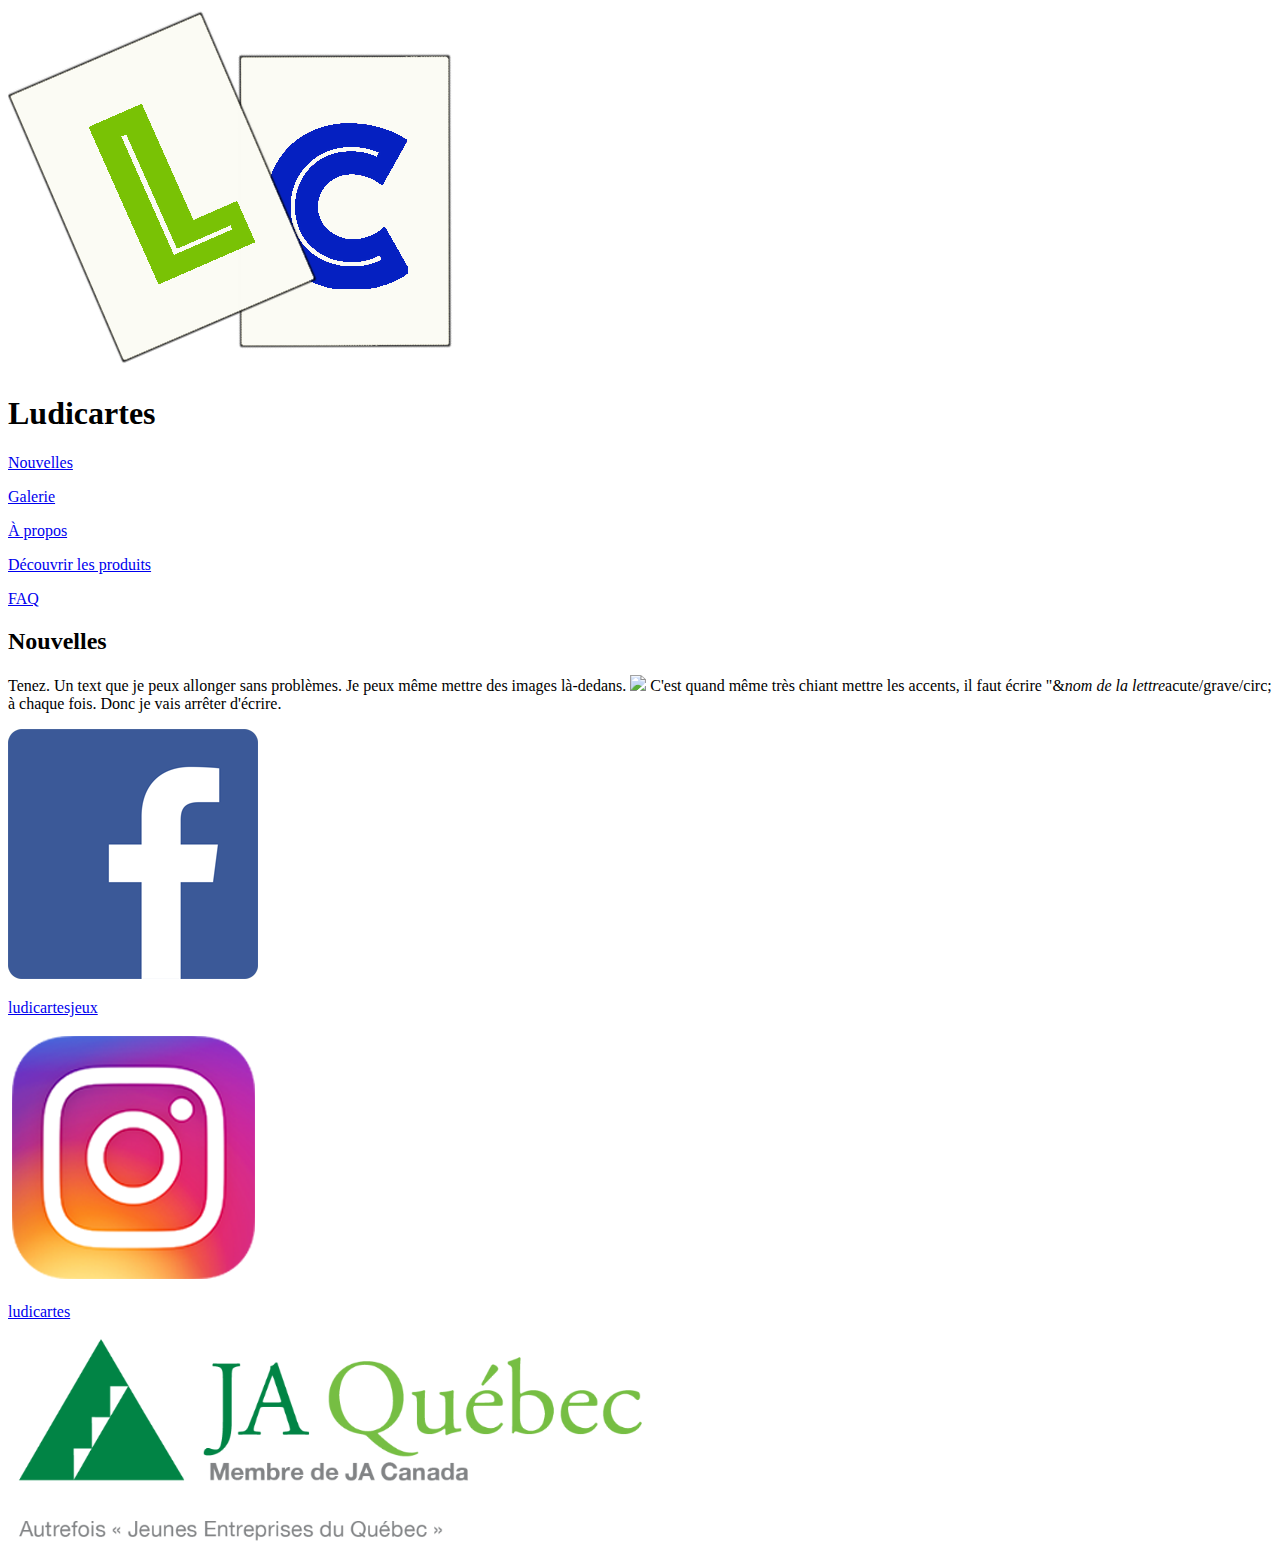
==== index.html @ 476f5622 "Made a file called index" ====
<!DOCTYPE html>
<html>

<title>
Ludicartes - Nouvelles
</title>

<body>
<img src="Logo.png" alt="Our logo">
<h1>Ludicartes</h1>

<div class="navbar">
<p><a href="Nouvelles.html">Nouvelles</a></p>
<p><a href="Galerie.html">Galerie</a></p>
<p><a href="A propos.html">&Agrave; propos</a></p>
<p><a href="Decouvrir.html">D&eacute;couvrir les produits</a></p>
<p><a href="FAQ.html">FAQ</a></p>
</div>

<h2>Nouvelles</h2>


<div class="news">
<p>Tenez. Un text que je peux allonger sans probl&egrave;mes. Je peux m&ecirc;me mettre des images l&agrave;-dedans.
<img src="Lampe.tif"> C'est quand m&ecirc;me tr&egrave;s chiant mettre les accents, il faut &eacute;crire "&<i>nom de la lettre</i>acute/grave/circ; &agrave; chaque fois. Donc je vais arr&ecirc;ter d'&eacute;crire.</p>
</div>


<div class="contact">
<div class="sub-contact">
<img src="fb logo.png">
<p><a href="https://www.facebook.com/ludicartesjeux/">ludicartesjeux</p>
</div>

<div class="sub-contact">
<img src="ig logo.png">
<p><a href="https://www.instagram.com/ludicartes/">ludicartes</p>
</div>

</div>
<img src="ja logo.png">

</body>
</html>
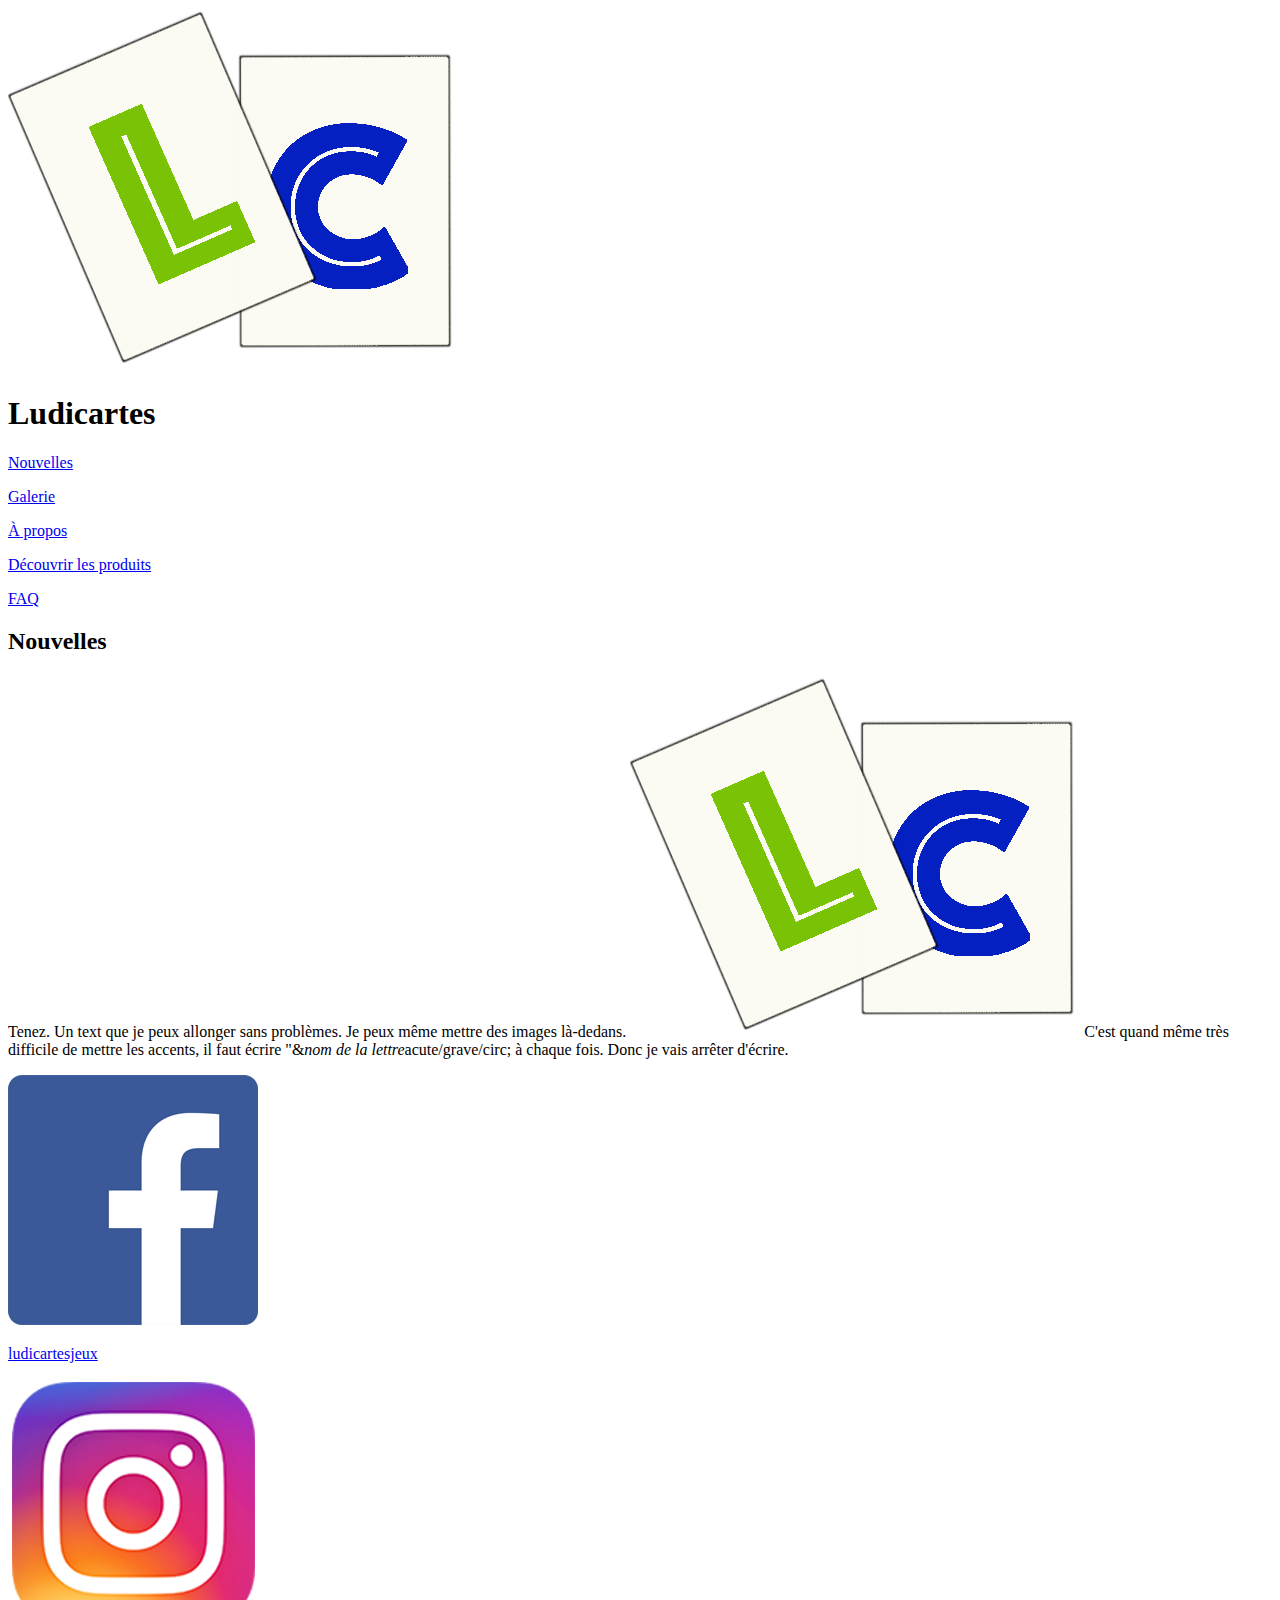
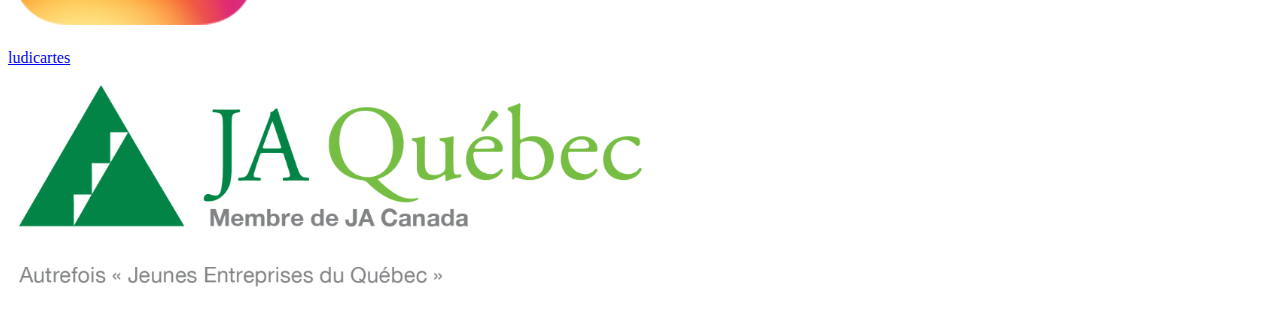
==== commit 73c91aeb: "Update index.html" ====
--- a/index.html
+++ b/index.html
@@ -22,7 +22,7 @@
 
 <div class="news">
 <p>Tenez. Un text que je peux allonger sans probl&egrave;mes. Je peux m&ecirc;me mettre des images l&agrave;-dedans.
-<img src="Lampe.tif"> C'est quand m&ecirc;me tr&egrave;s chiant mettre les accents, il faut &eacute;crire "&<i>nom de la lettre</i>acute/grave/circ; &agrave; chaque fois. Donc je vais arr&ecirc;ter d'&eacute;crire.</p>
+<img src="Logo.png"> C'est quand m&ecirc;me tr&egrave;s difficile de mettre les accents, il faut &eacute;crire "&<i>nom de la lettre</i>acute/grave/circ; &agrave; chaque fois. Donc je vais arr&ecirc;ter d'&eacute;crire.</p>
 </div>
 
 
@@ -41,4 +41,4 @@
 <img src="ja logo.png">
 
 </body>
-</html>+</html>
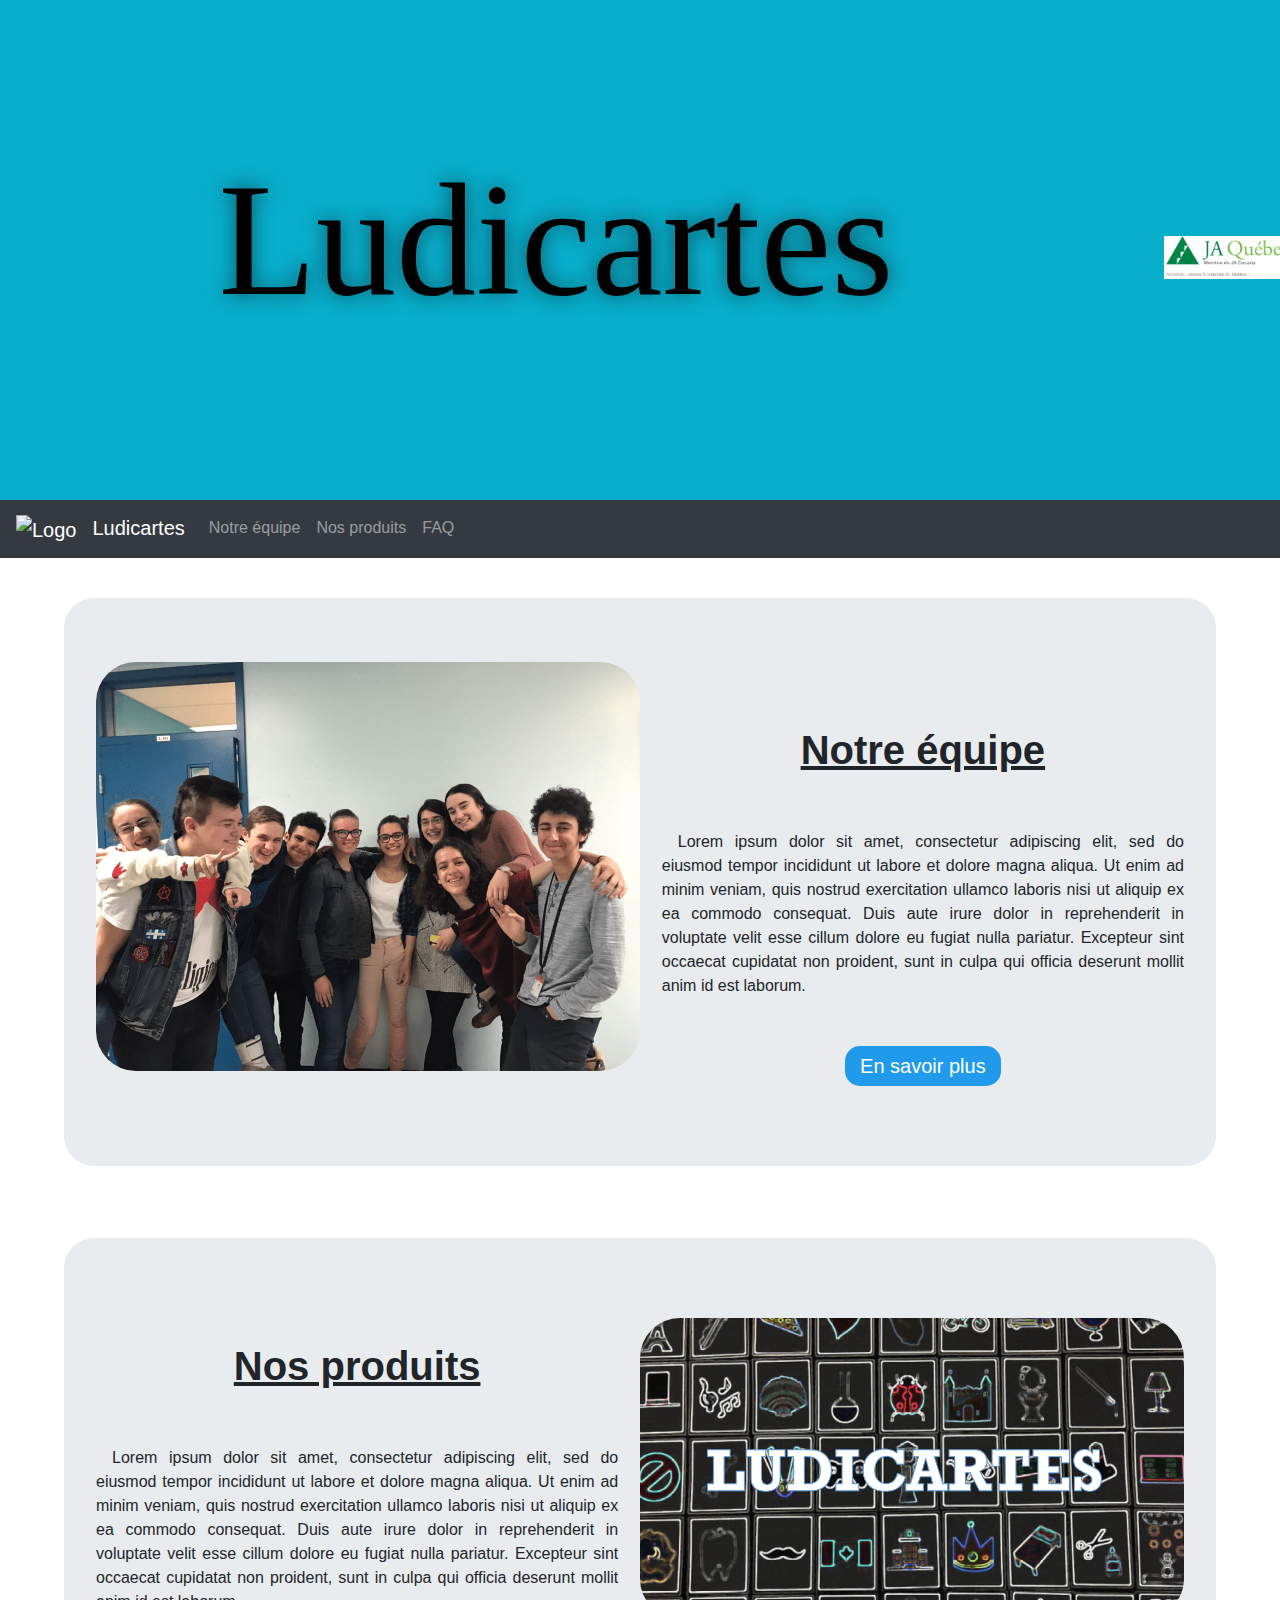
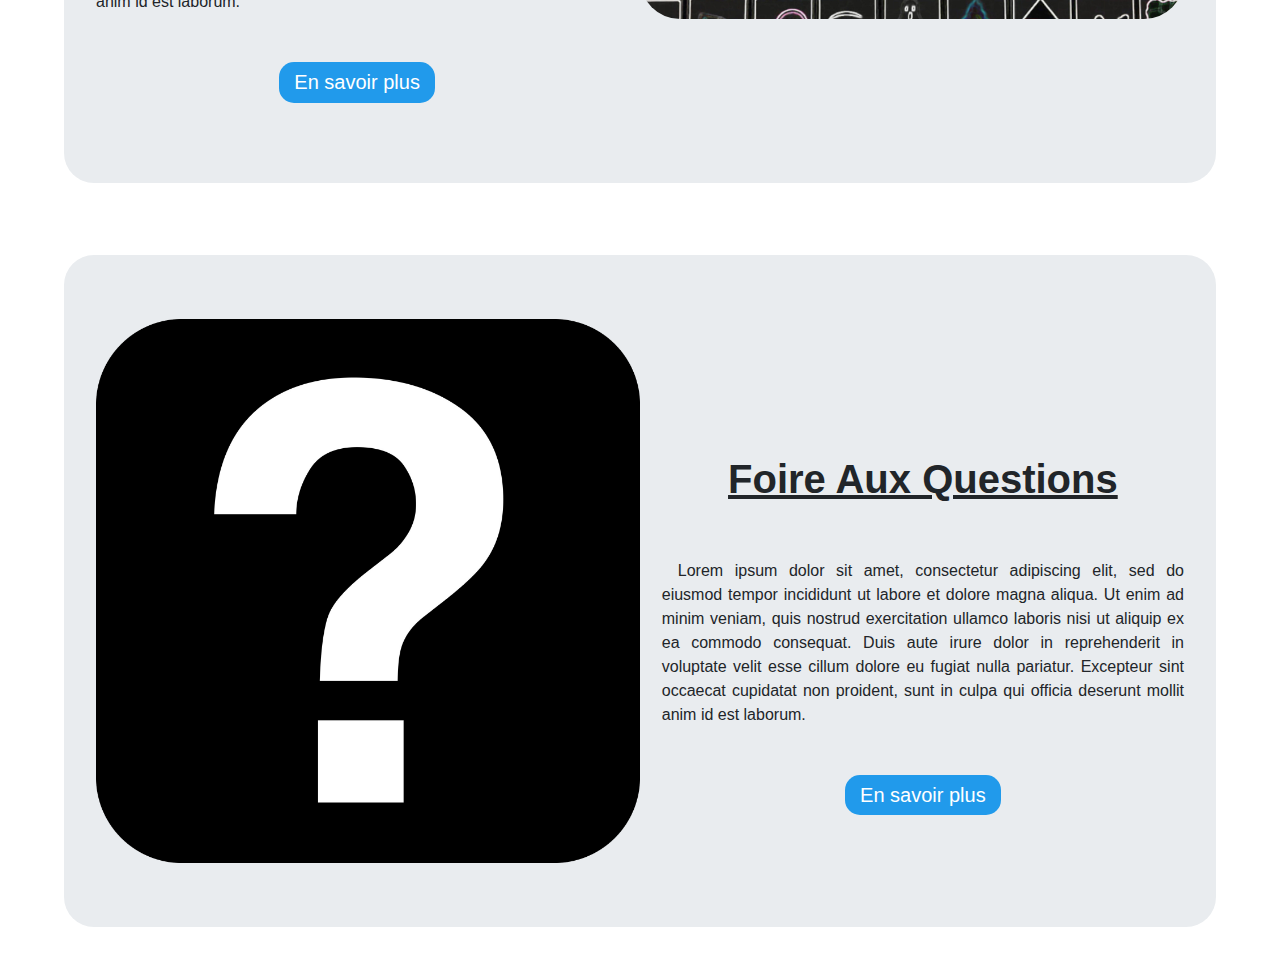
==== commit cb1c85c9: "Drastic change: back to HTML and CSS" ====
--- a/index.html
+++ b/index.html
@@ -1,44 +1,113 @@
 <!DOCTYPE html>
-<html>
+	<html>
 
-<title>
-Ludicartes - Nouvelles
-</title>
-
-<body>
-<img src="Logo.png" alt="Our logo">
-<h1>Ludicartes</h1>
-
-<div class="navbar">
-<p><a href="Nouvelles.html">Nouvelles</a></p>
-<p><a href="Galerie.html">Galerie</a></p>
-<p><a href="A propos.html">&Agrave; propos</a></p>
-<p><a href="Decouvrir.html">D&eacute;couvrir les produits</a></p>
-<p><a href="FAQ.html">FAQ</a></p>
-</div>
-
-<h2>Nouvelles</h2>
+		<head>
+			<link rel="stylesheet" href="https://maxcdn.bootstrapcdn.com/bootstrap/4.0.0/css/bootstrap.min.css" integrity="sha384-Gn5384xqQ1aoWXA+058RXPxPg6fy4IWvTNh0E263XmFcJlSAwiGgFAW/dAiS6JXm" crossorigin="anonymous"><script src="//maxcdn.bootstrapcdn.com/bootstrap/3.3.0/js/bootstrap.min.js"></script>
+			<script src="https://code.jquery.com/jquery-3.2.1.slim.min.js" integrity="sha384-KJ3o2DKtIkvYIK3UENzmM7KCkRr/rE9/Qpg6aAZGJwFDMVNA/GpGFF93hXpG5KkN" crossorigin="anonymous"></script>
+			<script src="https://cdnjs.cloudflare.com/ajax/libs/popper.js/1.12.9/umd/popper.min.js" integrity="sha384-ApNbgh9B+Y1QKtv3Rn7W3mgPxhU9K/ScQsAP7hUibX39j7fakFPskvXusvfa0b4Q" crossorigin="anonymous"></script>
+			<script src="https://maxcdn.bootstrapcdn.com/bootstrap/4.0.0/js/bootstrap.min.js" integrity="sha384-JZR6Spejh4U02d8jOt6vLEHfe/JQGiRRSQQxSfFWpi1MquVdAyjUar5+76PVCmYl" crossorigin="anonymous"></script>
+			<script src="music.js"></script>
+			<link rel="stylesheet" href="main.css"/>
+			<title> Ludicartes - Accueil </title>
+		</head>
 
 
-<div class="news">
-<p>Tenez. Un text que je peux allonger sans probl&egrave;mes. Je peux m&ecirc;me mettre des images l&agrave;-dedans.
-<img src="Logo.png"> C'est quand m&ecirc;me tr&egrave;s difficile de mettre les accents, il faut &eacute;crire "&<i>nom de la lettre</i>acute/grave/circ; &agrave; chaque fois. Donc je vais arr&ecirc;ter d'&eacute;crire.</p>
-</div>
+		<body>
+		<a href="index.html">
+			<header>
+				<div id="head">
+					Ludicartes
+					<img src="ja logo.png">
+				</div>
+			</header>
+		</a>
 
 
-<div class="contact">
-<div class="sub-contact">
-<img src="fb logo.png">
-<p><a href="https://www.facebook.com/ludicartesjeux/">ludicartesjeux</p>
-</div>
 
-<div class="sub-contact">
-<img src="ig logo.png">
-<p><a href="https://www.instagram.com/ludicartes/">ludicartes</p>
-</div>
+		<nav class="navbar navbar-expand-sm bg-dark navbar-dark sticky-top">
+  			<ul class="navbar-nav">
+    			<a class="navbar-brand" href="index.html">
+    				<img src="logo.png" alt="Logo" style="width:40px">
+  				</a>
+    			<li class="nav-item">
+    				<a class="navbar-brand" href="index.html">Ludicartes</a>
+    			</li>
+    			<li class="nav-item">
+					<a class="nav-link" href="equipe.html">Notre &eacute;quipe</a>
+    			</li>
+    			<li class="nav-item">
+   					<a class="nav-link" href="produits.html">Nos produits</a>
+    			</li>
+    			<li class="nav-item">
+   					<a class="nav-link" href="faq.html">FAQ</a>
+    			</li>
+  			</ul>
+		</nav>
 
-</div>
-<img src="ja logo.png">
+		<div class ="jumbo-parent">
+			<div class ="jumbotron">
+				<p>
+					<img src ="photo equipe.png" alt="Image de notre &eacute;quipe">
+				 	<div class ="aligned-text">
+				 		<br/><br/>
+				 		<h1> Notre &eacute;quipe</h1>
+				 		<br/><br/>
 
-</body>
-</html>
+				 		&emsp;Lorem ipsum dolor sit amet, consectetur adipiscing elit, sed do eiusmod tempor incididunt ut labore et dolore magna aliqua. Ut enim ad minim veniam, quis nostrud exercitation ullamco laboris nisi ut aliquip ex ea commodo consequat. Duis aute irure dolor in reprehenderit in voluptate velit esse cillum dolore eu fugiat nulla pariatur. Excepteur sint occaecat cupidatat non proident, sunt in culpa qui officia deserunt mollit anim id est laborum.
+				 		<br/><br/><br/>
+				 		<a href="equipe.html">
+				 			<div class="button">
+				 				En savoir plus
+				 			</div>
+				 		</a>
+				 	</div>
+				 </p>
+			</div>
+		</div>
+
+		<div class ="jumbo-parent">
+			<div class ="jumbotron">
+				<p>
+					<div class ="aligned-text aligned-text-left">
+				 		<br/>
+				 		<h1> Nos produits</h1>
+				 		<br/><br/>
+
+				 		&emsp;Lorem ipsum dolor sit amet, consectetur adipiscing elit, sed do eiusmod tempor incididunt ut labore et dolore magna aliqua. Ut enim ad minim veniam, quis nostrud exercitation ullamco laboris nisi ut aliquip ex ea commodo consequat. Duis aute irure dolor in reprehenderit in voluptate velit esse cillum dolore eu fugiat nulla pariatur. Excepteur sint occaecat cupidatat non proident, sunt in culpa qui officia deserunt mollit anim id est laborum.
+				 		<br/><br/><br/>
+				 		<a href="produits.html">
+				 			<div class="button">
+				 				En savoir plus
+				 			</div>
+				 		</a>
+				 	</div>
+					<img src ="produits.png" alt="Image de nos prosuits" id="right-img">
+				 	
+				 </p>
+			</div>
+		</div>
+
+		<div class ="jumbo-parent">
+			<div class ="jumbotron">
+				<p>
+					<img src ="faq.png" alt="Image d'un point d'interrogation">
+				 	<div class ="aligned-text">
+				 		<br/><br/><br/><br/><br/>
+				 		<h1> Foire Aux Questions</h1>
+				 		<br/><br/>
+
+				 		&emsp;Lorem ipsum dolor sit amet, consectetur adipiscing elit, sed do eiusmod tempor incididunt ut labore et dolore magna aliqua. Ut enim ad minim veniam, quis nostrud exercitation ullamco laboris nisi ut aliquip ex ea commodo consequat. Duis aute irure dolor in reprehenderit in voluptate velit esse cillum dolore eu fugiat nulla pariatur. Excepteur sint occaecat cupidatat non proident, sunt in culpa qui officia deserunt mollit anim id est laborum.
+				 		<br/><br/><br/>
+				 		<a href="faq.html">
+				 			<div class="button">
+				 				En savoir plus
+				 			</div>
+				 		</a>
+				 	</div>
+				 </p>
+			</div>
+		</div>
+
+		</body>
+
+	</html>--- a/main.css
+++ b/main.css
@@ -0,0 +1,116 @@
+﻿
+header {
+  background: url(logo.png) no-repeat;
+  background-position: center;
+  background-size: 40%;
+  width: 100%;
+  height: 500px;
+  background-color: #08aecc;
+}
+
+.header {
+  width: 100%;
+  height: 100%;
+  box-shadow: inset 0 0 100px rgba(0, 0, 0, .5);
+}
+
+#head {
+  line-height: 300%;
+  text-align: center;
+  font-size: 1000%;
+  text-shadow: 0px 0px 20px #11111199;
+  color: #000000;
+  font-family: "times";
+}
+
+#head img{
+	width:10%;
+	height:10%;
+	position: relative;
+	left: 18%;
+}
+
+
+
+a:link{
+	color: #838383;
+	text-decoration: none;
+}
+
+.jumbo-parent {
+	padding-top: 40px;
+}
+
+.jumbotron {
+	display: block;
+    margin-left: auto;
+    margin-right: auto;
+    max-width: 90%;
+    max-height: 90%;
+	overflow: auto;
+	border-radius: 30px;
+}
+
+.jumbotron > p > img {
+	overflow: hidden;
+	height: 50%;
+	width: 50%;
+	display: inline-block;
+	float: left;
+	border-radius: 40px;
+
+}
+
+.jumbotron > p {
+	text-align: justify;
+    vertical-align: middle;
+}
+
+.aligned-text {
+	padding: 0px 0% 0px 52%;
+	text-align: justify;
+}
+
+
+.aligned-text h1 {
+	text-align: center;
+	text-decoration: underline;
+	font-weight: bold;
+}
+
+.button {
+	position: relative;
+	left: 35%;
+	width: 30%;
+	height: 37%;
+	border-radius: 15px;
+	font-family: Arial;
+	color: #ffffff;
+	font-size: 20px;
+	background: #219aeb;
+	padding: 1% 1% 1% 1%;
+	text-decoration: none;
+	text-align: center;
+	bottom: 40%;
+}
+
+.button:hover{
+	background: #3cb0fd;
+	text-decoration: none;
+}
+
+#right-img {
+	overflow: hidden;
+	height: 50%;
+	width: 50%;
+	display: inline-block;
+	float: right;
+	border-radius: 40px;
+}
+
+.aligned-text-left{
+	padding: 0px 2% 0px 0%;
+	width: 50%;
+	display: inline-block;
+	text-align:justify;
+}